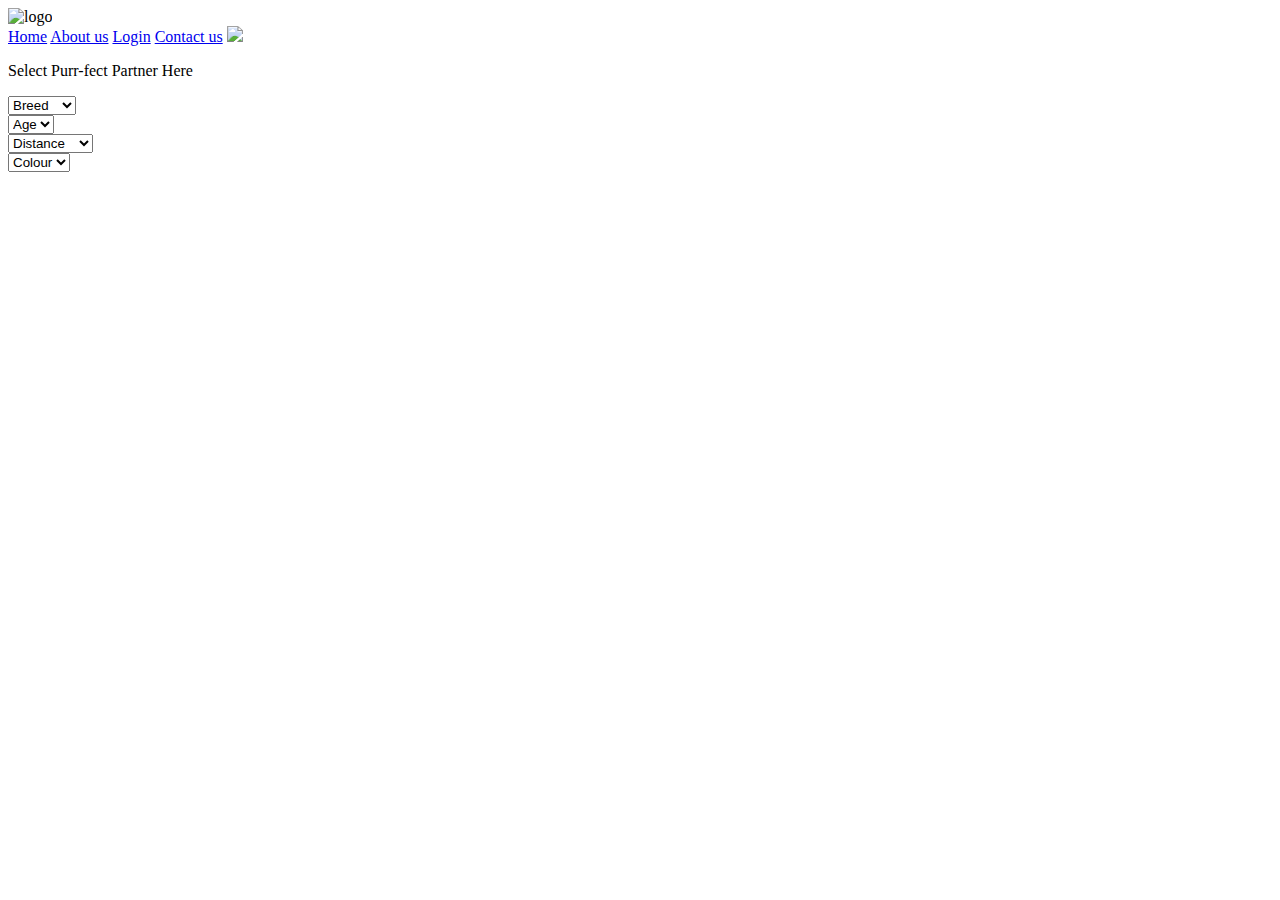
==== PAGES/cat.html @ c9441d51 "cat page create" ====
<!DOCTYPE html>
<html lang="en">
<head>
    <meta charset="UTF-8">
    <meta name="viewport" content="width=device-width, initial-scale=1.0">
    <title>cats</title>
    <link rel="stylesheet" href="../css/cat.css">
    <link  rel="stylesheet" href="../css/style.css">

</head>
<body>
    
    <div class="navbar">
        <div class="nav-left">
          <img src="../img/main-logo.png"  class="logo" alt="logo" />
        </div>
        <div class="link">
          <a href="../index.html" class="nav-text">Home</a>
          <a href="../pages/aboutus.html" class="nav-text">About us</a>
          <a href="../pages/login.html" class="nav-text">Login</a>
          <a href="../pages/contact_us.html" class="nav-text">Contact us</a>
          <img src="../icons/menu.png" class="hamburger">
        </div>
      </div>

</body>
</html>

<div class="dropdown-container-heading">
    <p>Select Purr-fect Partner Here</p>
</div>
<div class="dropdown-container">
   
    <div class="dropdown-section" >
      <select>
        <option value="option1">Breed</option>
        <option value="option2">Persian</option>
        <option value="option3">Furry</option>
      </select>
    </div>
    <div class="dropdown-section" >
      <select>
        <option value="option1">Age</option>
        <option value="option2">1</option>
        <option value="option3">2</option>
      </select>
    </div>
    <div class="dropdown-section" >
      <select>
        <option value="option1">Distance</option>
        <option value="option2">10-50 km</option>
        <option value="option3">50-100 km</option>
   
    </select>
</div>
<div class="dropdown-section" >
  <select>
    <option value="option1" >Colour</option>
    <option value="option2">white</option>
    <option value="option3">black</option>
    
  </select>
</div>
</div>
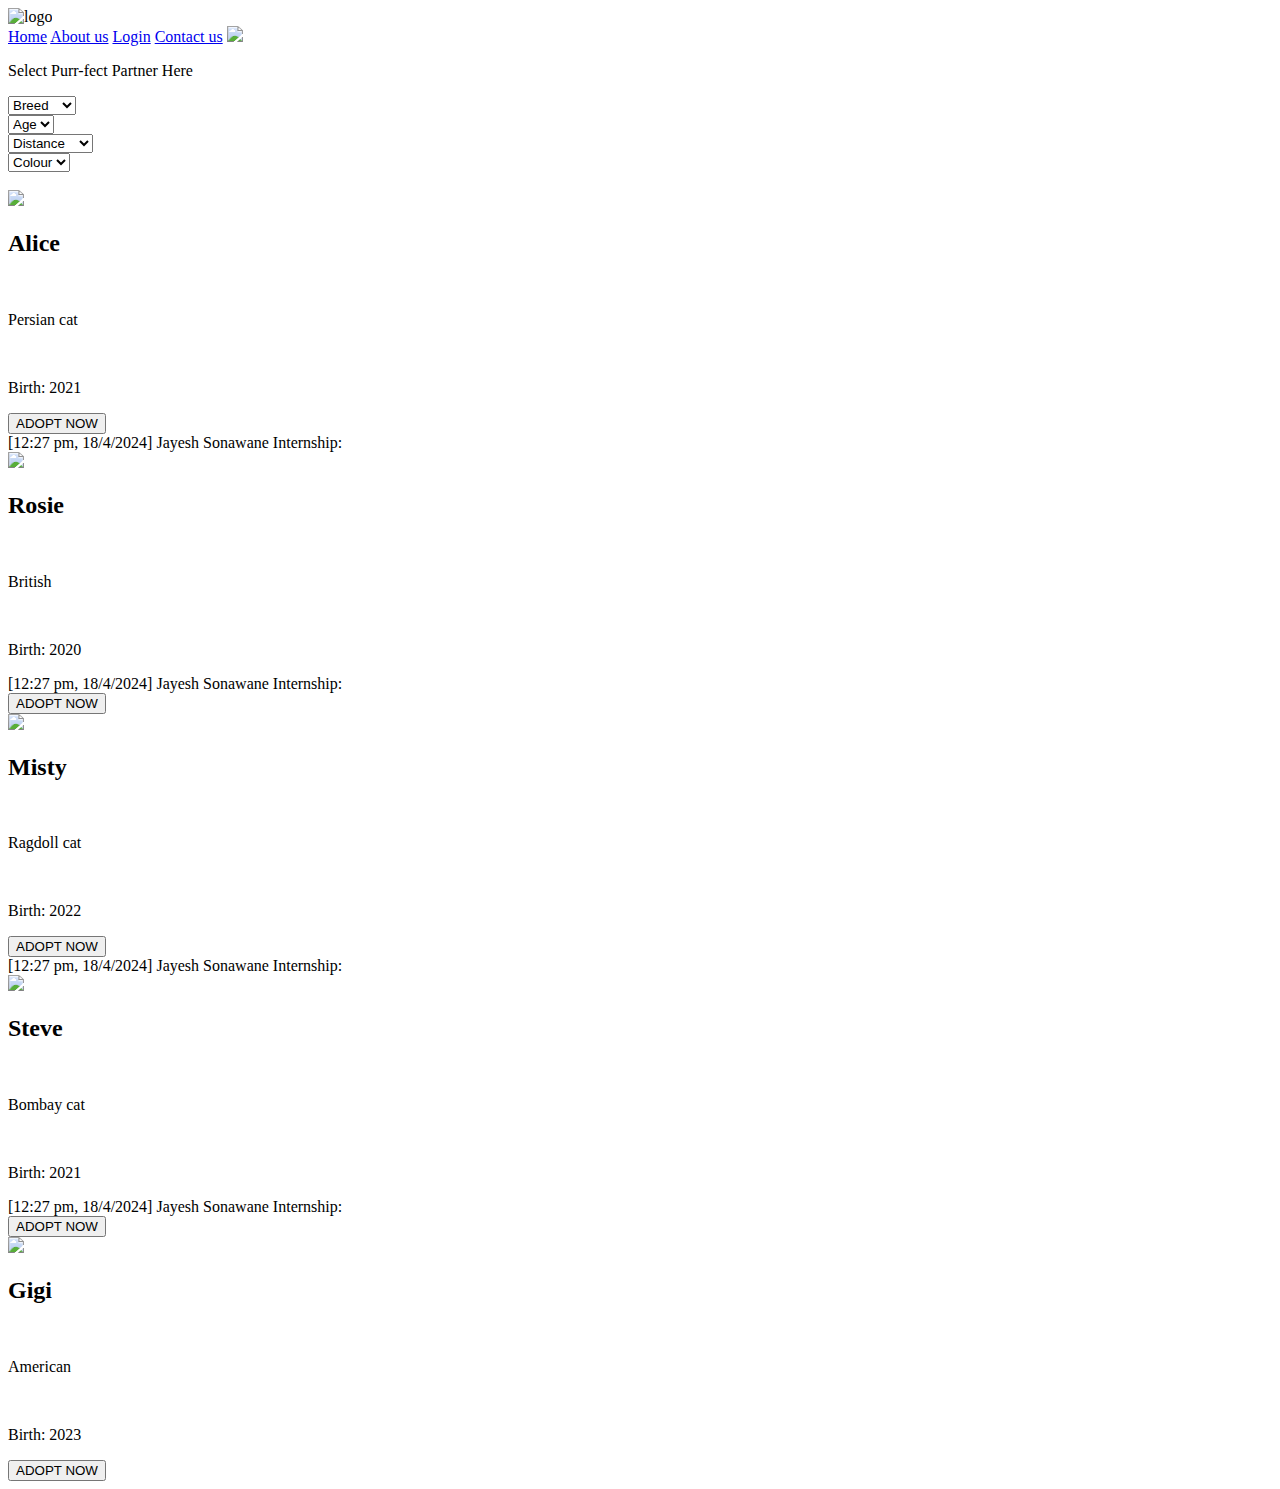
==== commit 0d7bffe8: "cat page create" ====
--- a/PAGES/cat.html
+++ b/PAGES/cat.html
@@ -61,4 +61,166 @@
     
   </select>
 </div>
-</div>+</div>
+<div class="wapp-call-us-div">
+    <a href="./contact_us.html"> <img src="../icons/whatsapp.png" alt="" class="wapp-call-us-img"></a>
+</div>
+
+<div class="row">
+    <div class="container">
+        <img src="https://dl5zpyw5k3jeb.cloudfront.net/photos/pets/55726067/1/?bust=1675327585&width=300" class="cat-img">
+        <div class="card">
+            <h2 class="cat-name">Alice</h2>
+            <div class="card-body">
+                <div class="cat-about">
+                    <i class="fa-solid fa-paw" style="color: #2f0468;"></i>&nbsp;
+                    <p>Persian cat</p>
+                </div>
+                <div class="cat-description">
+                    <i class="fa-solid fa-calendar-days" style="color: #2f0468;"></i>&nbsp;
+                    <p>Birth: 2021</p>
+                </div>
+            </div>
+            <div class="card-footer">
+                <div>
+                   <i class="fa-solid fa-star" style="color: #FFD43B;"></i>
+                   <i class="fa-solid fa-star" style="color: #FFD43B;"></i>
+                   <i class="fa-solid fa-star" style="color: #FFD43B;"></i>
+                   <i class="fa-solid fa-star" style="color: #FFD43B;"></i>
+                   <i class="fa-solid fa-star" style="color: #FFD43B;"></i>
+                </div>
+                <div class="heart-icon-div">
+                <i class="fa-regular fa-heart fa-shake" style="color: #f82a54;"></i>    
+                </div>
+            </div>
+        </div> 
+        <div class="button">
+
+            <button class="learn-more-button">ADOPT NOW</button>
+        </div>   
+    </div>
+    [12:27 pm, 18/4/2024] Jayesh Sonawane Internship: <div class="container">
+        <img src="https://dl5zpyw5k3jeb.cloudfront.net/photos/pets/53934934/1/?bust=1675327581&width=300" class="cat-img">
+        <div class="card">
+            <h2 class="cat-name">Rosie</h2>
+            <div class="card-body">
+                <div class="cat-about">
+                    <i class="fa-solid fa-paw" style="color: #2f0468;"></i>&nbsp;
+                    <p class="cat-info">British</p>
+                </div>
+                <div class="cat-description">
+                    <i class="fa-solid fa-calendar-days" style="color: #2f0468;"></i>&nbsp;
+                    <p class="cat-info">Birth: 2020</p>
+                </div>
+            </div>
+            <div class="card-footer">
+                <div>
+                   <i class="fa-solid fa-star" style="color: #FFD43B;"></i>
+                   <i class="fa-solid fa-star" style="color: #FFD43B;"></i>
+                   <i class="fa-solid fa-star" style="color: #FFD43B;"></i>
+                   <i class="fa-solid fa-star" style="color: #FFD43B;"></i>
+                   <i class="fa-solid fa-star" style="color: #FFD43B;"></i>
+                </div>
+                <div class="heart-icon-div"> </div>
+                  <i class="fa-regular fa-heart fa-shake" style="color: #f82a54;"></i> 
+                </div>
+        </div>
+[12:27 pm, 18/4/2024] Jayesh Sonawane Internship: <div class="button">
+            <button class="learn-more-button">ADOPT NOW</button>
+        </div>   
+    </div>
+    <div class="container">
+        <img src="https://dl5zpyw5k3jeb.cloudfront.net/photos/pets/70305229/1/?bust=1707224166&width=300" class="cat-img">
+        <div class="card">
+            <h2 class="cat-name">Misty</h2>
+            <div class="card-body">
+                <div class="cat-about">
+                    <i class="fa-solid fa-paw" style="color: #2f0468;"></i>&nbsp;
+                    <p class="cat-info">Ragdoll cat</p>
+                </div>
+                <div class="cat-description">
+                    <i class="fa-solid fa-calendar-days" style="color: #2f0468;"></i>&nbsp;
+                    <p class="cat-info">Birth: 2022</p>
+                </div>
+            </div>
+            <div class="card-footer">
+                <div>
+                    <i class="fa-solid fa-star" style="color: #FFD43B;"></i>
+                    <i class="fa-solid fa-star" style="color: #FFD43B;"></i>
+                    <i class="fa-solid fa-star" style="color: #FFD43B;"></i>
+                    <i class="fa-solid fa-star" style="color: #FFD43B;"></i>
+                    <i class="fa-solid fa-star" style="color: #FFD43B;"></i>
+                 </div>
+                 <div class="heart-icon-div"> 
+                 <i class="fa-regular fa-heart fa-shake" style="color: #f82a54;"></i>                         
+                 </div> 
+             </div>
+         </div> 
+         <div class="button">
+             <button class="learn-more-button">ADOPT NOW</button>
+         </div>      
+     </div>
+ </div>
+ [12:27 pm, 18/4/2024] Jayesh Sonawane Internship: <div class="row">
+    <div class="container">
+        <img src="https://dl5zpyw5k3jeb.cloudfront.net/photos/pets/70015973/4/?bust=1702438622&width=300" class="cat-img">
+        <div class="card">
+            <h2 class="cat-name">Steve</h2>
+            <div class="card-body">
+                <div class="cat-about">
+                    <i class="fa-solid fa-paw" style="color: #2f0468;"></i>&nbsp;
+                    <p class="cat-info">Bombay cat</p>
+                </div>
+                <div class="cat-description">
+                    <i class="fa-solid fa-calendar-days" style="color: #2f0468;"></i>&nbsp;
+                    <p class="cat-info">Birth: 2021</p>
+                </div>
+            </div>
+            <div class="card-footer">
+                <div>
+                   <i class="fa-solid fa-star" style="color: #FFD43B;"></i>
+                   <i class="fa-solid fa-star" style="color: #FFD43B;"></i>
+                   <i class="fa-solid fa-star" style="color: #FFD43B;"></i>
+                   <i class="fa-solid fa-star" style="color: #FFD43B;"></i>
+                   <i class="fa-solid fa-star" style="color: #FFD43B;"></i>
+                </div>
+                <div class="heart-icon-div"> 
+                <i class="fa-regular fa-heart fa-shake" style="color: #f82a54;"></i>
+                </div> 
+            </div>
+        </div>
+[12:27 pm, 18/4/2024] Jayesh Sonawane Internship: <div class="button">
+            <button class="learn-more-button">ADOPT NOW</button>
+        </div>   
+    </div>
+    <div class="container">
+        <img src="https://dl5zpyw5k3jeb.cloudfront.net/photos/pets/55773149/1/?bust=1675327575&width=300" class="cat-img">
+        <div class="card">
+            <h2 class="cat-name">Gigi</h2>
+            <div class="card-body">
+                <div class="cat-about">
+                    <i class="fa-solid fa-paw" style="color: #2f0468;"></i>&nbsp;
+                    <p class="cat-info">American </p>
+                </div>
+                <div class="cat-description">
+                    <i class="fa-solid fa-calendar-days" style="color: #2f0468;"></i>&nbsp;
+                    <p class="cat-info">Birth: 2023</p>
+                </div>
+            </div>
+            <div class="card-footer">
+                <div>
+                   <i class="fa-solid fa-star" style="color: #FFD43B;"></i>
+                   <i class="fa-solid fa-star" style="color: #FFD43B;"></i>
+                   <i class="fa-solid fa-star" style="color: #FFD43B;"></i>
+                   <i class="fa-solid fa-star" style="color: #FFD43B;"></i>
+                   <i class="fa-solid fa-star" style="color: #FFD43B;"></i>
+                </div>
+                <div class="heart-icon-div"> 
+                <i class="fa-regular fa-heart fa-shake" style="color: #f82a54;"></i>
+                </div> 
+            </div>
+        </div>
+        <div class="button">
+            <button class="learn-more-button">ADOPT NOW</button>
+        </div>   
+    </div>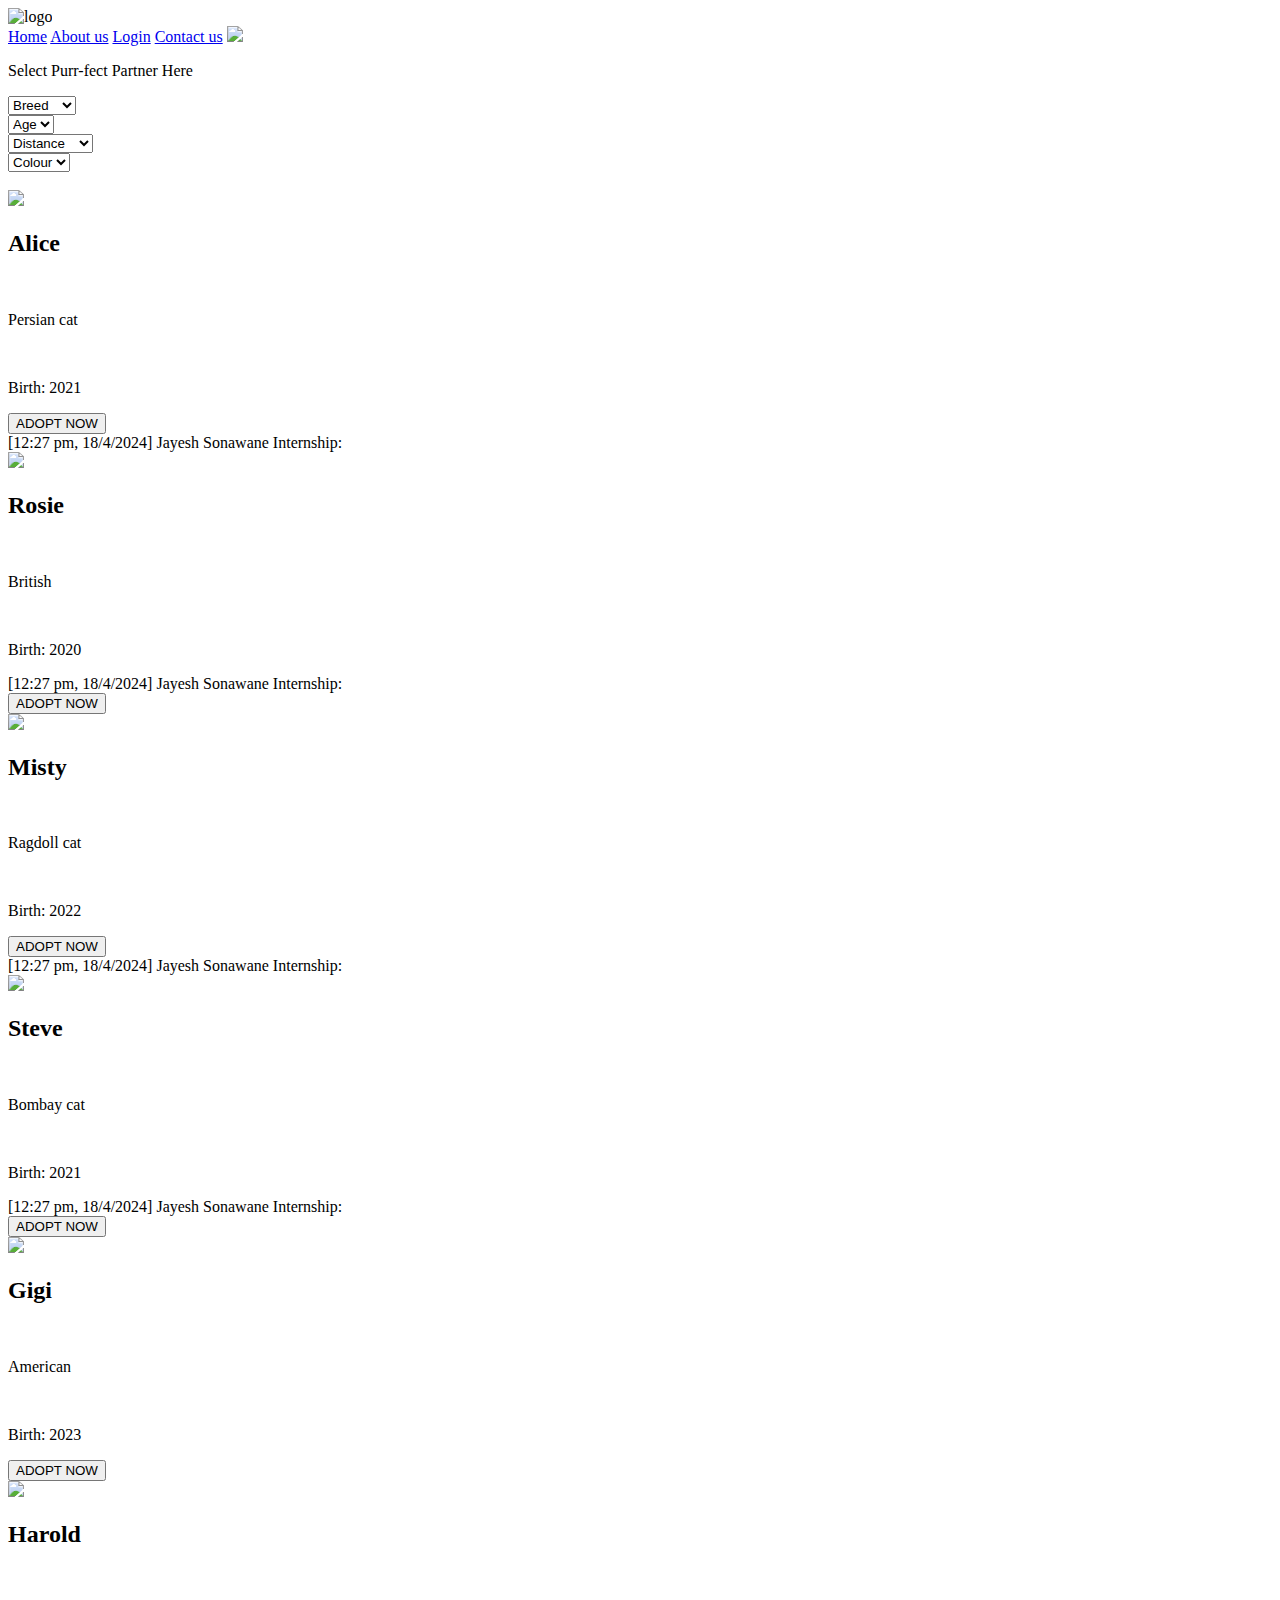
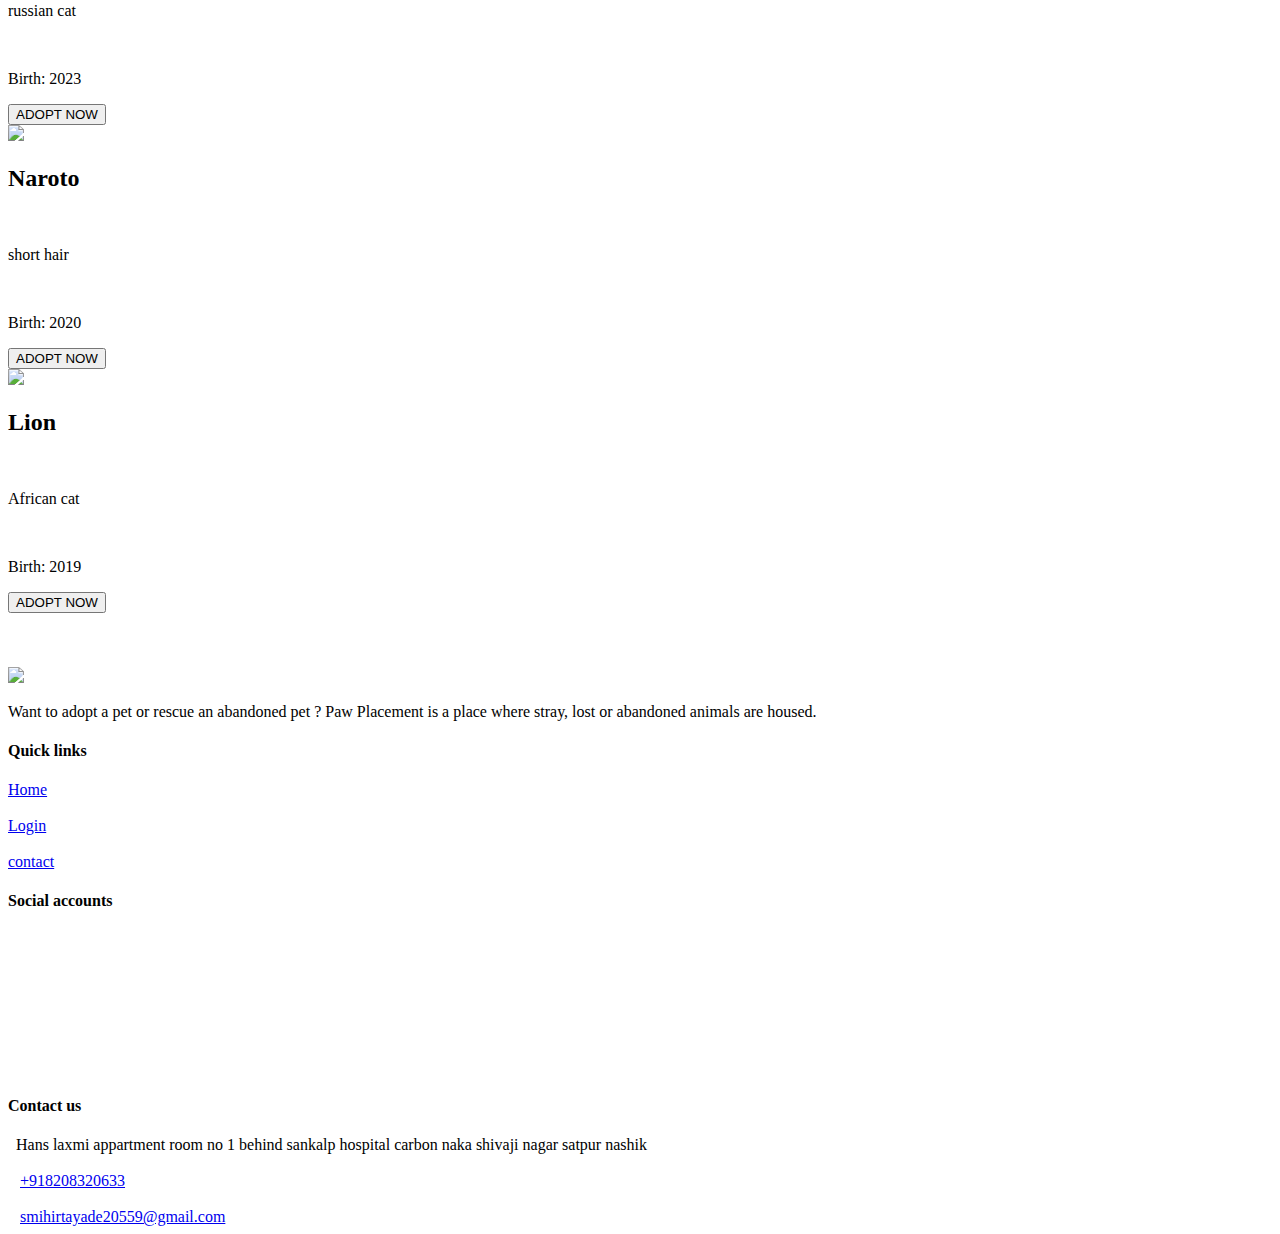
==== commit fc64630a: "cat page create" ====
--- a/PAGES/cat.html
+++ b/PAGES/cat.html
@@ -223,4 +223,149 @@
         <div class="button">
             <button class="learn-more-button">ADOPT NOW</button>
         </div>   
-    </div>+    </div>
+    <div class="row">
+        <div class="container">
+            <img src="https://dl5zpyw5k3jeb.cloudfront.net/photos/pets/55751885/1/?bust=1675327570&width=300" class="cat-img">
+            <div class="card">
+                <h2 class="cat-name">Harold</h2>
+                <div class="card-body">
+                    <div class="cat-about">
+                        <i class="fa-solid fa-paw" style="color: #2f0468;"></i>&nbsp;
+                        <p class="cat-info">russian cat</p>
+                    </div>
+                    <div class="cat-description">
+                        <i class="fa-solid fa-calendar-days" style="color: #2f0468;"></i>&nbsp;
+                        <p class="cat-info">Birth: 2023</p>
+                    </div>
+                </div>
+                <div class="card-footer">
+                    <div>
+                       <i class="fa-solid fa-star" style="color: #FFD43B;"></i>
+                       <i class="fa-solid fa-star" style="color: #FFD43B;"></i>
+                       <i class="fa-solid fa-star" style="color: #FFD43B;"></i>
+                       <i class="fa-solid fa-star" style="color: #FFD43B;"></i>
+                       <i class="fa-solid fa-star" style="color: #FFD43B;"></i>
+                    </div>
+                    <div class="heart-icon-div"> 
+                    <i class="fa-regular fa-heart fa-shake" style="color: #f82a54;"></i>
+                    </div> 
+                </div>
+            </div>
+            <div class="button">
+                <button class="learn-more-button">ADOPT NOW</button>
+            </div>   
+        </div>
+        <div class="container">
+            <img src="https://dl5zpyw5k3jeb.cloudfront.net/photos/pets/55746101/1/?bust=1675327555&width=300" class="cat-img">
+            <div class="card">
+                <h2 class="cat-name">Naroto</h2>
+                <div class="card-body">
+                    <div class="cat-about">
+                        <i class="fa-solid fa-paw" style="color: #2f0468;"></i>&nbsp;
+                        <p class="cat-info">short hair </p>
+                    </div>
+                    <div class="cat-description">
+                        <i class="fa-solid fa-calendar-days" style="color: #2f0468;"></i>&nbsp;
+                        <p class="cat-info">Birth: 2020</p>
+                    </div>
+                </div>
+                <div class="card-footer">
+                    <div>
+                       <i class="fa-solid fa-star" style="color: #FFD43B;"></i>
+                       <i class="fa-solid fa-star" style="color: #FFD43B;"></i>
+                       <i class="fa-solid fa-star" style="color: #FFD43B;"></i>
+                       <i class="fa-solid fa-star" style="color: #FFD43B;"></i>
+                       <i class="fa-solid fa-star" style="color: #FFD43B;"></i>
+                    </div>
+                    <div class="heart-icon-div"> 
+                    <i class="fa-regular fa-heart fa-shake" style="color: #f82a54;"></i>
+                    </div> 
+                </div>
+            </div>
+            <div class="button">
+                <button class="learn-more-button">ADOPT NOW</button>
+            </div>   
+        </div>
+        <div class="container">
+            <img src="https://dl5zpyw5k3jeb.cloudfront.net/photos/pets/55726066/1/?bust=1675327554&width=300" class="cat-img">
+            <div class="card">
+                <h2 class="cat-name">Lion</h2>
+                <div class="card-body">
+                    <div class="cat-about">
+                        <i class="fa-solid fa-paw" style="color: #2f0468;"></i>&nbsp;
+                        <p class="cat-info">African cat</p>
+                    </div>
+                    <div class="cat-description">
+                        <i class="fa-solid fa-calendar-days" style="color: #2f0468;"></i>&nbsp;
+                        <p class="cat-info">Birth: 2019</p>
+                    </div>
+                </div>
+                <div class="card-footer">
+                    <div>
+                       <i class="fa-solid fa-star" style="color: #FFD43B;"></i>
+                       <i class="fa-solid fa-star" style="color: #FFD43B;"></i>
+                       <i class="fa-solid fa-star" style="color: #FFD43B;"></i>
+                       <i class="fa-solid fa-star" style="color: #FFD43B;"></i>
+                       <i class="fa-solid fa-star" style="color: #FFD43B;"></i>
+                    </div>
+                    <div class="heart-icon-div">
+                    <i class="fa-regular fa-heart fa-shake" style="color: #f82a54;"></i>
+                     </div> 
+                </div>
+            </div>
+            <div class="button">
+                <button class="learn-more-button">ADOPT NOW</button>
+            </div>   
+        </div>    
+    </div>      
+    <br><br><br>
+
+
+    <div class="footer">
+        <div class="footer-container">
+            <div class="footer-logo-section cart">
+                <img src="../img/main-logo.png" class="footer-main-logo">
+                <p>Want to adopt a pet or rescue an abandoned pet ?
+                    Paw Placement is a place where stray, lost or abandoned animals are housed.</p>
+            </div>
+            <div class="quick-links cart">
+                <h4>Quick links</h4>
+                <a href="../index.html" class="quick-links-contain">Home</a><br><br>
+                <a href="../pages/login.html" class="quick-links-contain">Login</a><br><br>
+                <a href="../pages/contact_us.html" class="quick-links-contain">contact</a>
+            </div>
+            <div class="footer-social cart">
+                <h4>Social accounts</h4>
+                <a href="https://www.instagram.com/" target="_blank">
+                <i class="fa-brands fa-instagram" style="color: #2f0468;"></i><br><br></a>
+                <a href="https://www.facebook.com" target="_blank">
+                <i class="fa-brands fa-facebook" style="color: #2f0468;"></i><br><br></a>
+                <a href="https://www.youtube.com/" target="_blank">
+                <i class="fa-brands fa-youtube" style="color: #2f0468;"></i><br><br></a>
+                <a href="https://github.com/" target="_blank">
+                <i class="fa-brands fa-github" style="color: #2f0468;"></i><br><br></a>
+            </div>
+            <div class="footer-contact cart">
+                <h4>Contact us</h4>
+                <div class="contact-infor">
+                    <i class="fa-solid fa-location-dot" style="color: #2f0468"></i>&nbsp;
+                    <span class="contact-text">Hans laxmi appartment room no 1 behind sankalp hospital
+                    carbon naka shivaji nagar satpur nashik</span>
+                </div><br>
+                <div class="contact-info">
+                    <i class="fa-solid fa-phone" style="color: #2f0468;"></i> &nbsp;&nbsp;
+                    <a href="tel:+918208320633" class="contact-text">+918208320633</a>
+                </div><br>
+                <div class="contact-info">
+                    <i class="fa-solid fa-envelope" style="color: #2f0468;"></i> &nbsp;&nbsp; 
+                    <a href="mailto:mihirtayade20559@gmail.com" class="contact-text">smihirtayade20559@gmail.com</a>
+                </div>
+            </div>    
+        </div>
+    </div>
+
+
+    <script src="https://kit.fontawesome.com/38442ccd2f.js" crossorigin="anonymous"></script>
+</body>
+</html>